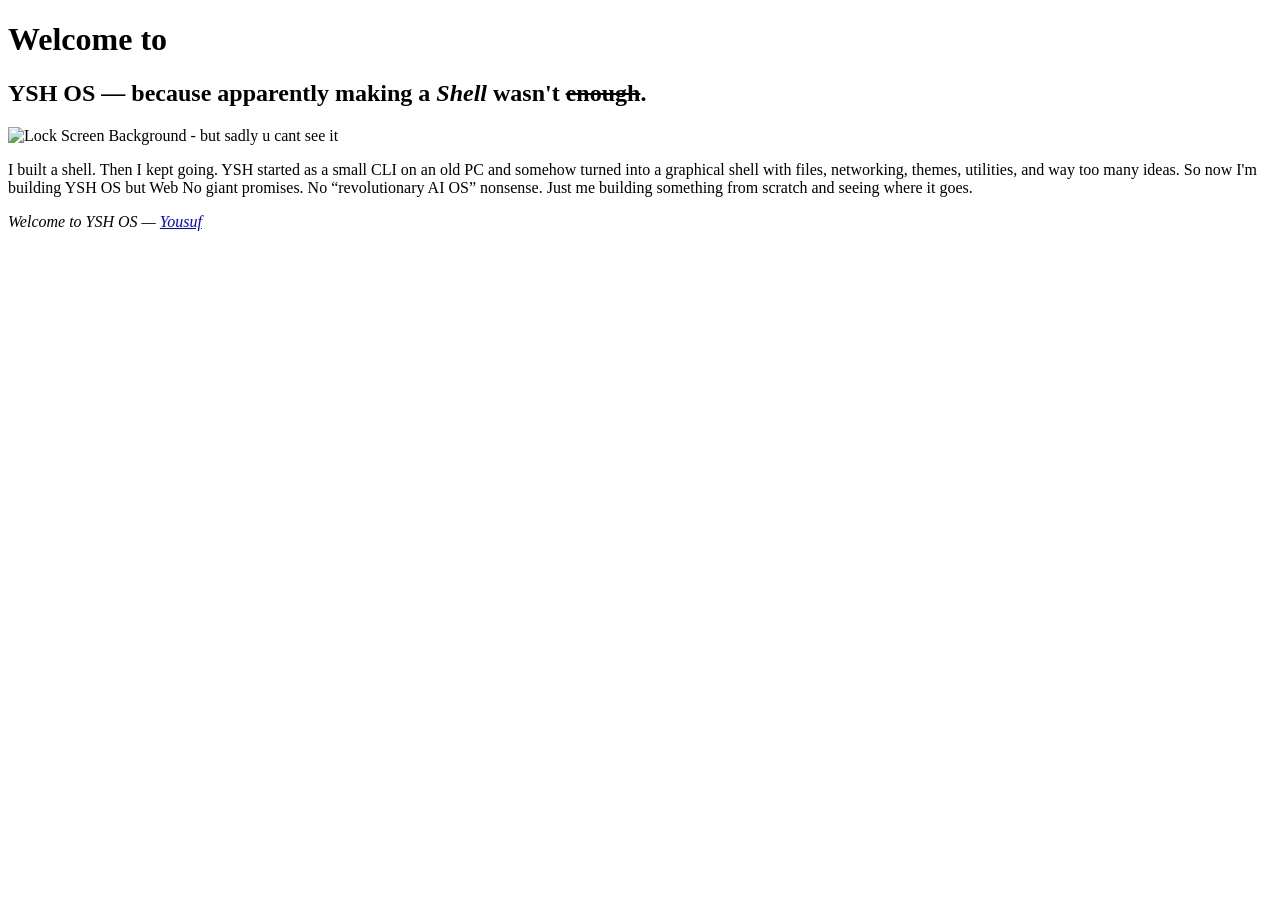
==== index.html @ d8c4f2df "Add index.html file" ====
<!DOCTYPE html>
<html lang="en">
<head>
    <meta charset="UTF-8">
    <meta name="viewport" content="width=device-width, initial-scale=1.0">
    <link rel="stylesheet" href="https://www.w3.org/Style/Examples/007/fonts.en.html">
    <title>YSH but OS</title>
</head>
<body>
    <h1>Welcome to</h1>
    <h2>YSH OS — because apparently making a <i>Shell</i> wasn't <s>enough</s>.</h2>
    <img src="/images/" alt="Lock Screen Background - but sadly u cant see it">

    <p>I built a shell. Then I kept going.
    YSH started as a small CLI on an old PC and somehow turned into a graphical shell with files, networking, themes, utilities, and way too many ideas.
    So now I'm building YSH OS but Web
    No giant promises. No “revolutionary AI OS” nonsense. Just me building something from scratch and seeing where it goes.
    </p>

    <dfn>Welcome to YSH OS — <a href="https://yousufprojs-exe.github.io/Portfolio/">Yousuf</a></dfn>

</body>
</html>

<!-- 

to use:
p
br
dfn  - fav 
strong 
s
abbr

done-- unique welcome msg:

inline css: style tag 


-->
<!-- right bottom - booting msg || click to continue -->
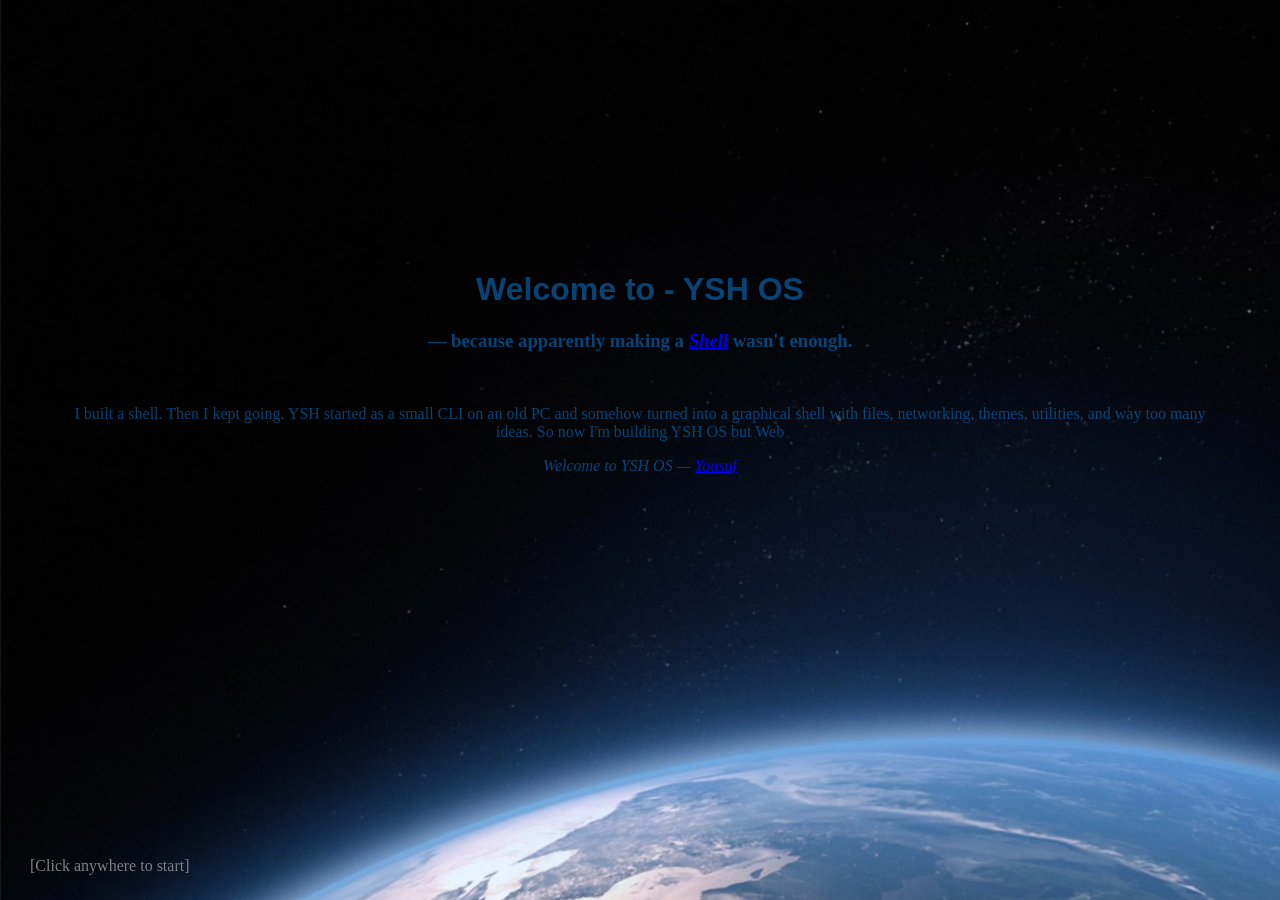
==== commit b9658991: "Added Desktop !" ====
--- a/index.html
+++ b/index.html
@@ -1,24 +1,47 @@
 
 <!DOCTYPE html>
 <html lang="en">
+
 <head>
+
     <meta charset="UTF-8">
     <meta name="viewport" content="width=device-width, initial-scale=1.0">
+
     <link rel="stylesheet" href="https://www.w3.org/Style/Examples/007/fonts.en.html">
+    <link rel="stylesheet" href="styles.css">
+
     <title>YSH but OS</title>
+
 </head>
-<body>
-    <h1>Welcome to</h1>
-    <h2>YSH OS — because apparently making a <i>Shell</i> wasn't <s>enough</s>.</h2>
-    <img src="/images/" alt="Lock Screen Background - but sadly u cant see it">
 
-    <p>I built a shell. Then I kept going.
-    YSH started as a small CLI on an old PC and somehow turned into a graphical shell with files, networking, themes, utilities, and way too many ideas.
-    So now I'm building YSH OS but Web
-    No giant promises. No “revolutionary AI OS” nonsense. Just me building something from scratch and seeing where it goes.
-    </p>
+<body onclick="startYSH()">
+    <div class="Welcome">
 
-    <dfn>Welcome to YSH OS — <a href="https://yousufprojs-exe.github.io/Portfolio/">Yousuf</a></dfn>
+        <center>
+            <h1 style="font-family: Arial, Helvetica, sans-serif;">Welcome to - YSH OS</h1>
+            <h3>— because apparently making a <a href="https://yousufprojs-exe.github.io/YSH-WEBSITE"><i>Shell</i></a> wasn't enough.</h3>
+            
+            <br>
+
+            <p> 
+                I built a shell. Then I kept going.
+                YSH started as a small CLI on an old PC and somehow turned into a graphical shell with files, networking, themes, utilities, and way too many ideas.
+                So now I'm building YSH OS but Web
+            </p>
+        
+            <dfn>Welcome to YSH OS — <a href="https://yousufprojs-exe.github.io/Portfolio/">Yousuf</a></dfn>
+
+        </center>
+        
+        <abbr title="Start YSH OS"> <p1>[Click anywhere to start]</p1> </abbr>
+
+    </div>
+
+<script>
+    function startYSH() {
+        window.location.href = "desktop.html";
+    }
+</script>
 
 </body>
 </html>
--- a/styles.css
+++ b/styles.css
@@ -0,0 +1,27 @@
+
+/* WELcoME PAGE STYLE START */
+body{
+    background-image: url(/images/OS\ background.png);
+    /* background-position: center; */
+
+    color: rgba(10, 102, 177, 0.644);
+
+    padding-top: 100px; 
+    margin-top: 100px;
+
+}
+
+.Welcome{
+    margin: auto;
+    padding: 50px;
+}
+
+p1 {
+    position: fixed;
+    left: 30px;
+    bottom: 25px;
+
+    color: gray;
+    cursor: pointer;
+}
+/* WELCOME PAGE (done at 6:58pm) */
